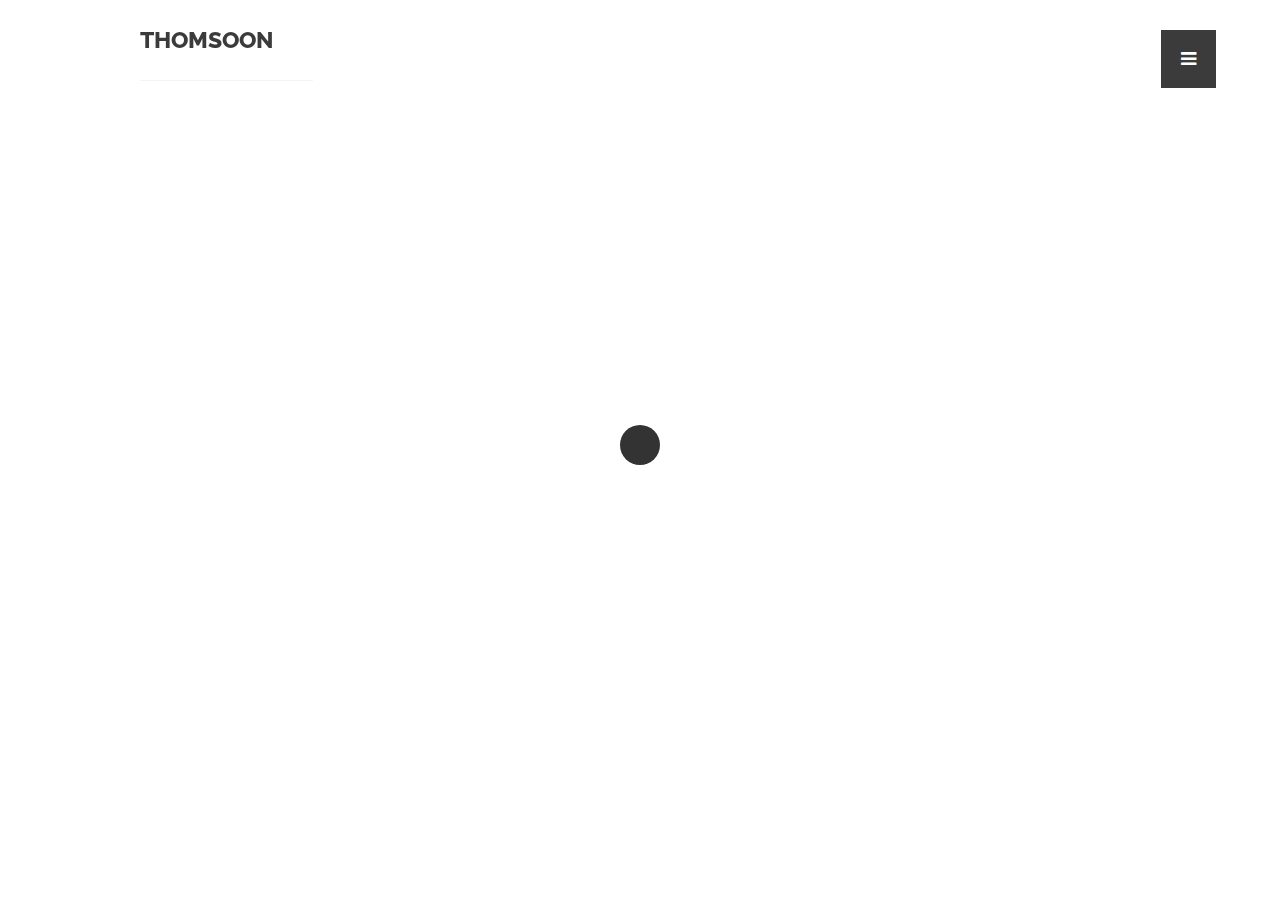
==== contact.html @ 3726ddc6 "new website style" ====
<!doctype html>

<html lang="en">
<head>

  <meta charset="utf-8">
  <title>Contact - THOMSOON - Portfolio with grid and modern simplicity style - buy now!</title>
  <meta name="description" content="Contact page with contact form and simplicty information with e-mail and address. Contact form with check input and textarea. ">
  <meta name="keywords" content="thomsoon, simplicity, theme, html5, contact, form">
  <meta name="viewport" content="width=device-width, initial-scale=1.0"/>
  <meta name="author" content="thomsoon.com">
  <link rel="icon" type="image/png" href="img/icon.png" />

<!--Style-->

  <link rel="stylesheet" href="css/reset.css">
  <link rel="stylesheet" href="css/style.css">
  <link rel="stylesheet" href="css/style-responsive.css">  
  <link rel="stylesheet" href="http://maxcdn.bootstrapcdn.com/font-awesome/4.3.0/css/font-awesome.min.css">
  
  <!--[if lt IE 9]>
  <script src="http://html5shiv.googlecode.com/svn/trunk/html5.js"></script>
  <![endif]-->
  
</head>

<body>

<!--Preloader-->

<div class="preloader" id="preloader">
    <div class="item">
      <div class="spinner">
      </div>
    </div>
</div>

<div class="opacity-nav">

        <div class="menu-index" id="buttons" style="z-index:999999">
        <i class="fa  fa-close"></i>
        </div>

    <ul class="menu-fullscreen">
      <li><a class="ajax-link" href="index.html">Home</a></li>
      <li><a class="ajax-link" href="projects.html">Projects</a></li>
      <li><a class="ajax-link" href="about-us.html">About us</a></li>
      <li><a class="ajax-link" href="contact.html">Contact</a></li>
    </ul>

</div>


  <!--Header-->
  <header id="fullscreen">
    
      <div class="logo" id="full"><a class="ajax-link" href="index.html">THOMSOON</a></div>
      
        <div class="menu-index" id="button">
        <i class="fa fa-bars"></i>
        </div>

  </header>

  <div class="clear"></div>

  <!--Content-->

  <div class="content" id="ajax-content">

        <div class="text-intro">

          <h1>Contact</h1>
          <p>To contact us please use the contact form visible. When sending files, please use the following e-mail</p>

          <form method="post" action="?" data-jkit="[form:validateonly=true]">
          
          <div class="contact-one">
            <p>
              <label for="miniusername">Username:</label><br />
              <input name="miniusername" id="miniusername" data-jkit="[validate:required=true;min=3;max=10;error=Please enter your username (3-10 characters)]">
            </p>
          </div>  
          
          <div class="contact-two">  
            <p>
              <label for="miniemail">E-mail:</label><br />
              <input name="miniemail" id="miniemail" data-jkit="[validate:required=true;strength=50;error=Please write your email]">
            </p>
          </div>  
          
          <div class="contact-three">  
            <p>
              <label>Message:</label><br />
              <textarea id="message" name="message"></textarea><br/><br/>
              
              <input class="button-submit" name="send" type="submit" value="SUBMIT" />
            </p>
          </div>            
            
            <p>
            </p>
          </form>
          
          
        </div>
        
	<br/><br/><br/><br/><br/><br/><br/><br/>      
  </div>




  <!--Home Sidebar-->

<div id="ajax-sidebar"></div>



  <!--Footer-->
  <footer>

    <div class="footer-margin">
      <div class="social-footer">
        <a href="https://www.facebook.com/thomsooncom"><i class="fa fa-facebook"></i></a>
        <a href="https://www.behance.net/TomaszMazurczak"><i class="fa fa-behance"></i></a>
      
      </div>     
      <div class="copyright">© Copyright 2015 Thomsoon.com. All Rights Reserved.</div>
      

    
    </div>


  </footer>


<!--Scripts-->

  <script src="js/jquery.min.js"></script>
	<script src="js/jquery.easing.min.js"></script>
	<script src="js/modernizr.custom.42534.js" type="text/javascript"></script>
  <script src="js/jquery.waitforimages.js" type="text/javascript"></script>
  <script src="js/typed.js" type="text/javascript"></script>
  <script src="js/masonry.pkgd.min.js" type="text/javascript"></script>  
  <script src="js/imagesloaded.pkgd.min.js" type="text/javascript"></script>    
  <script src="js/jquery.jkit.1.2.16.min.js"></script>
 
  <script src="js/script.js" type="text/javascript"></script>
  
	<script>
    $('#button, #buttons').on('click', function() {
      $( ".opacity-nav" ).fadeToggle( "slow", "linear" );
    // Animation complete.
    });
  </script>


</body>
</html>
---- css/style.css ----
@import url(http://fonts.googleapis.com/css?family=Raleway:400,300,500,600,700,800,900,100,200);

body{
  font-family: 'Raleway', sans-serif;
  font-size:14px;
  font-weight: 400;
  overflow-y:scroll;
  -webkit-font-smoothing: antialiased;
}

::selection {
		background: #000;
		color: #fff;
		text-shadow: none;
	}
	
	::-moz-selection {
		background: #000;
		color: #fff;
		text-shadow: none;
	}

p{
  font-family: 'Raleway', sans-serif;
  font-size:14px;
  font-weight: 400;
}

a{
  text-decoration:none;
  -webkit-transition: all 0.2s ease-in;
	-moz-transition: all 0.2s ease-in;
	-ms-transition: all 0.2s ease-in;
	-o-transition: all 0.2s ease-in;
	transition: all 0.2s ease-in; 
	border-bottom:1px solid #dedede;
}

a:focus {
  outline:none;
}

strong{
  font-weight:700;

}

/*
**************************
PRELOADER
**************************
*/

.preloader{
  position:fixed;
  top:0;
  width:100%;
  height:100%;
  background:white;
  z-index:999;
}
 
.preloader .item{
  position:absolute;
  width:50px;
  height:50px;
  left:50%;
  top:50%;
  margin-left:-25px;
  margin-top:-25px;
} 

.spinner {
  width: 40px;
  height: 40px;
  margin: 0px auto;
  background-color: #333;
  border-radius: 100%;  
  -webkit-animation: scaleout 1.0s infinite ease-in-out;
  animation: scaleout 1.0s infinite ease-in-out;
}

@-webkit-keyframes scaleout {
  0% { -webkit-transform: scale(0.0) }
  100% {
    -webkit-transform: scale(1.0);
    opacity: 0;
  }
}

@keyframes scaleout {
  0% { 
    transform: scale(0.0);
    -webkit-transform: scale(0.0);
  } 100% {
    transform: scale(1.0);
    -webkit-transform: scale(1.0);
    opacity: 0;
  }
}





/*
**************************
NAVIGATION OPACITY
**************************
*/



.opacity-nav{
  position:fixed;
  display:none;
  width:100%;
  height:100%;
  top:0;
  z-index:9999;
  background:rgba(0,0,0,0.95);
}

ul.menu-fullscreen{
  width: 100%;
  top: 50%;
  position: absolute;
  height: 280px;
  margin-top: -140px;
}

ul.menu-fullscreen li{
  font-size:35px;
  text-align:center;
  line-height:70px;
  font-weight:500;
}

ul.menu-fullscreen li > a{
  color:#999999;
  border:0;
}

ul.menu-fullscreen li > a:hover{
  color:#ffffff;
}


#full{
  width:1140px;
  position: relative;
  top:0;
  margin:0 auto;
  z-index: 9997;
}


#fullscreen{
  display:none;
  position:absolute;
  top:0;
  width:100%;
  margin:0 auto;
  height:80px;
  z-index: 9998;
}

/*
**************************
HEADER
**************************
*/

header.boxed{
  position:fixed;
  width:100%;
  margin:0 auto;
  height:80px;
  z-index:9999;
  display:none;
  background:none;
  top:0;
    -webkit-transition: background 0.2s ease-in;
	-moz-transition: background 0.2s ease-in;
	-ms-transition: background 0.2s ease-in;
	-o-transition: background 0.2s ease-in;
	transition: background 0.2s ease-in; 
}

header.boxed .header-margin{
  width:1140px;
  margin:0 auto;
}

header.boxed .header-margin-mini{
  width:90%;
  margin:0 auto;
}


ul.social-icon{
  float:right;
}

ul.social-icon a{
  float:right;
  font-size:15px;
  border-bottom:0;
  color:black;
  padding-right:0px !important;
}

ul.social-icon a:hover{
  color:#c3c3c3;
}

.menu-index{
  position: fixed;
  right: 5%;
  top: 30px;
  z-index: 99999;
  padding:20px;
  background:black;
  cursor:pointer;
}


.menu-index i{
  float:right;
  font-size:18px;
  color:white;
  padding-right:0px !important;
}

.menu-index i:hover{
  color:#c3c3c3;
}


ul.menu-icon{
  float:right;
}

ul.menu-icon a{
  float:right;
  font-size:19px;
  color:white;
  padding-right:0px !important;
}

ul.menu-icon i{
  padding:20px;
  background:black;
}

ul.menu-icon a:hover{
  color:#c3c3c3;
}

header a{
  color:#000000;
}

ul.header-nav{
  width:60%;
  float:left;
}

header .logo > a{
  font-size:23px;
  font-weight:800;
  float:left;
  line-height:80px;
  padding-right:40px;
  border-bottom: 1px solid #f1f1f1;
}

header .logo > a:hover{
  color:#c3c3c3;
}

header li{
  text-transform:uppercase;
  list-style-type: none; margin: 0 auto; float: left;
}

header li > a{
  font-size:13px;
  color:#c3c3c3;
  padding-right:25px;
  padding-left:25px;
  font-weight:800;
  line-height:80px;
  display:inline-block;  
  border-bottom:0;
}

header li > a:hover{
  color:#000000;
}

header li > a #active{
  color:#000000;
}

header li ul{
  overflow: hidden; display: none; background: #f9f9f9; z-index:20;
}

header li ul li a{
  line-height:50px;
  padding-left:30px; 
  width:260px;
}

header li:hover ul{
  position: absolute; padding: 0; display: block; width: 260px;
}



/*
**************************
CONTENT
**************************
*/

.hero-image{
  position:relative; 
  width:100%; 
  top:0; 
  height:400px; 
  background: url('../img/full/full.jpg') center center;
  -webkit-background-size: cover;
  -moz-background-size: cover;
  -o-background-size: cover;
  background-size: cover;  
  
}

.one-column{
  width:40%;
  position:relative;
  float:left;
}

.two-column{
  width:60%;
  position:relative;
  float:left;
}

.one-column p{
  width:70% !important;
}

.two-column p{
  width:100% !important;
}

.clear{
  clear:both;
}

.content{
  position:relative;
  width:1140px;
  margin:50px auto;
}


.content .text-intro{
  width: 1140px;
  margin-top: 150px;
  margin: 150px auto 0;
}

.content .text-intro h1{
  font-size:43px;
  width:40%;
  text-transform:uppercase;
  color:#000000;
  font-weight:900;
  line-height:70px;
}

.content .text-intro p{
  font-size:13px;
  color:#8d8d8d;
  margin-top:30px;
  font-weight:400;
  line-height:22px;
  letter-spacing:1px;
  width:40%;
}

        .typed-cursor{
            opacity: 1;
            font-weight: 900;
            -webkit-animation: blink 0.7s infinite;
            -moz-animation: blink 0.7s infinite;
            -ms-animation: blink 0.7s infinite;
            -o-animation: blink 0.7s infinite;
            animation: blink 0.7s infinite;
        }
        @-keyframes blink{
            0% { opacity:1; }
            50% { opacity:0; }
            100% { opacity:1; }
        }
        @-webkit-keyframes blink{
            0% { opacity:1; }
            50% { opacity:0; }
            100% { opacity:1; }
        }
        @-moz-keyframes blink{
            0% { opacity:1; }
            50% { opacity:0; }
            100% { opacity:1; }
        }
        @-ms-keyframes blink{
            0% { opacity:1; }
            50% { opacity:0; }
            100% { opacity:1; }
        }
        @-o-keyframes blink{
            0% { opacity:1; }
            50% { opacity:0; }
            100% { opacity:1; }
        }

/*
**************************
HOME SIDEBAR
**************************
*/

.home-sidebar{
  top:0;
  position:absolute;
  width:33.3333%;
  right:0;
  height:100%;
  background:#f4f4f4;
  z-index:9;
  overflow:hidden;
  background-size:100%;
}

.parallax{
  position:absolute;
}

.parallax-option{
  position:absolute; width:100%; height:100%;
}

/*
**************************
PORTFOLIO GRID
**************************
*/

.prev-next{
  width:100%;
  max-width:1170px;
  margin:0 auto;
  padding-top:100px;
}

.prev-next a{
  color:black;
  font-weight:500;
  padding-bottom: 15px;
}

.prev-next a:hover{
  border-bottom:1px solid black;
}

.prev-button{
  width:50%;
  position:relative;
  float:left;
  text-align:left;
}

.next-button{
  width:50%;
  position:relative;
  float:left;
  text-align:right;
}


#ajax-content{width:100%;}

.portfolio-grid{
  width:1170px;
  position:relative;
  margin: 30px auto;
  overflow:hidden;
}

#portfolio-sidebar{
  width: 780px !important;
  padding-right: 390px;

}

li.grid-item{
  width:360px;
  position:relative;
  float:left;
  padding:15px;
}

.grid-hover{
  position: absolute;
  width:360px;
  height: 100%;
  top:0;
  background: white;
  z-index: 2;
  opacity: 0;
  -webkit-transition: all 0.2s ease-in;
	-moz-transition: all 0.2s ease-in;
	-ms-transition: all 0.2s ease-in;
	-o-transition: all 0.2s ease-in;
	transition: all 0.2s ease-in; 
}

.grid-hover:hover{
  opacity: 0.9;
}

.grid-hover h1{
  font-size:23px;
  bottom:80px;
  left:40px;
  position:absolute;
  text-transform:uppercase;
  color:#000000;
  letter-spacing:1px;
  font-weight:900;
  line-height:50px;
}

.grid-hover p{
  font-size:13px;
  bottom:40px;
  left:40px;
  position:absolute;
  color:#686868;
  letter-spacing:1px;
  font-weight:400;
  line-height:50px;
}

li.grid-item img{
  width:360px;
}

/*
**************************
FOOTER
**************************
*/

#footer-box{height:150px; margin-top:75px;}

footer{
  background: #f1f1f1;
  width:100%;
  margin-top:150px;
  height:300px;
  overflow:hidden;
  position:relative;
  z-index:10;
}

.footer-margin{
  width:1140px;
  margin: 30px auto;
  line-height: 100px;
}

#footer-left{text-align:left;}

.footer-margin .copyright{
  color: #686868;
  letter-spacing: 1px;
  font-size: 12px;
  width: 100%;
  text-align:center;
  float: left;
}

.footer-margin .social-footer{
  color: #686868;
  letter-spacing: 1px;
  font-size: 13px;
  width: 100%;
  text-align:center;
  float: left;
}

.footer-margin .social-footer a{
  font-size:15px;
  color:black;
  padding: 20px;
}

.footer-margin .social-footer a:hover{
  color:#c3c3c3;
}


/*
**************************
CONTACT
**************************
*/

.contact-one, .contact-two{
  width:30%;
  padding-right:3%;
  position:relative;
  float:left;
}

.contact-three{
  width:33%;
  position:relative;
  float:left;
}

.contact-one p, .contact-two p, .contact-three p{
  width:100% !important;
}

input{

  width:100%;
  height:40px;
  background:#f8f7f7;
  border:0;
  color:#000000;
  font-weight:500;
  line-height:40px;
  font-family: 'Raleway', sans-serif;
  margin-bottom:10px;
  font-size:13px;
  padding-left:15px;
  -webkit-box-sizing: border-box; /* Safari/Chrome, other WebKit */
  -moz-box-sizing: border-box;    /* Firefox, other Gecko */
  box-sizing: border-box;         /* Opera/IE 8+ */
}

input.button-submit{

  width:220px;
  height:40px;
  background:#f8f7f7;
  font-weight:500;
  border:0;
  font-family: 'Raleway', sans-serif;
  color:#000000;
  float:right;
  font-weight:900;
  line-height:40px;
  font-size:13px;
}

input:focus{
  background:#f4f4f4; 
}

textarea{

  width:100%;
  height:40px;
  border:0;
  line-height:40px;
  background:#f8f7f7;
  color:#000000;
  font-size:13px;
  font-family: 'Raleway', sans-serif;
  font-weight:500;
  margin-bottom:10px;
  padding:0 0 0 15px;
  -webkit-box-sizing: border-box; /* Safari/Chrome, other WebKit */
  -moz-box-sizing: border-box;    /* Firefox, other Gecko */
  box-sizing: border-box;         /* Opera/IE 8+ */
    -webkit-transition: all 0.2s ease-in;
	-moz-transition: all 0.2s ease-in;
	-ms-transition: all 0.2s ease-in;
	-o-transition: all 0.2s ease-in;
	transition: all 0.2s ease-in; 
}

textarea:focus{background:#f4f4f4; height:250px;}
---- css/style-responsive.css ----
@media all and (max-width: 1330px) and (min-width: 1180px) {

  header.boxed .header-margin{
    width:1000px;
  }

  .content .text-intro{
    width:1000px;
  }

  .footer-margin{
    width:1000px;
  }

  .content .text-intro h1, .content .text-intro p{
    width:60%;
  }

  #full{
    width:1000px;
  }

  .prev-next{
    max-width:1000px;
  }


  /*
  **************************
  Portfolio Grid
  **************************
  */

  #portfolio-sidebar{

    width: 710px !important;
    padding-right: 320px;
  }

  .portfolio-grid{

    width:1030px;

  }

  .grid-hover, li.grid-item, li.grid-item img{
    width:312px;
  }


}


@media all and (max-width: 1179px) and (min-width: 1024px) {


  header.boxed .header-margin{
    width:800px;
  }

  .content .text-intro{
    width:800px;
  }

  .footer-margin{
    width:800px;
  }

  .content .text-intro h1, .content .text-intro p{
    width:60%;
  }

  #full{
    width:800px;
  }

  .prev-next{
    max-width:800px;
  }


  /*
  **************************
  Portfolio Grid
  **************************
  */

  #portfolio-sidebar{

    width: 580px !important;
    padding-right: 250px;
  }

  .portfolio-grid{

    width:830px;

  }

  .grid-hover, li.grid-item, li.grid-item img{
    width:246px;
  }

}


@media all and (max-width: 1023px) and (min-width: 769px) {


  header.boxed .header-margin{
    width:600px;
  }

  .content .text-intro{
    width:600px;
  }

  .footer-margin{
    width:600px;
  }

  .content .text-intro h1, .content .text-intro p{
    width:100%;
  }

  #full{
    width:600px;
  }

  .prev-next{
    max-width:600px;
  }
  
  .home-sidebar{
    display:none;
  }
  
  ul.header-nav{
    width:50%;
  
  }
  
  header li > a{
    padding-right: 15px;
    padding-left: 15px;
  }
 


  /*
  **************************
  Portfolio Grid
  **************************
  */

  #portfolio-sidebar{

    width:630px !important;
    padding-right: 0;
  }

  .portfolio-grid{
    width:630px;
  }

  .grid-hover, li.grid-item, li.grid-item img{
    width:282px;
  }

}



@media all and (max-width: 768px) and (min-width: 481px) {


  header.boxed .header-margin{
    width:400px;
  }

  .content .text-intro{
    width:400px;
  }

  .footer-margin{
    width:400px;
  }

  .content .text-intro h1, .content .text-intro p{
    width:100% !important;
  }

  #full{
    width:400px;
    display:block !important;
  }

  .menu-index{
    display:block !important;
  }

  .prev-next{
    max-width:400px;
  }
  
  .home-sidebar{
    display:none;
  }
  
  ul.header-nav{
    width:50%;
  
  }
  
  header li > a{
    padding-right: 15px;
    padding-left: 15px;
  }
 
  .one-column, .two-column{
    width:100%;
  }
  
  .contact-one, .contact-two, .contact-three{
    width:100%;
  }
  
  textarea{
    height:250px;
  }

  input.button-submit{
    margin-bottom:100px;
  }
  
  .logo, .menu-index{
    display:block;
  }

  header.boxed{
    display:none !important;
  }  
  
  #footer-left{text-align:center;}

  /*
  **************************
  Portfolio Grid
  **************************
  */

  #portfolio-sidebar{

    width:430px !important;
    padding-right: 0;
  }

  .portfolio-grid{
    width:430px;
  }

  .grid-hover, li.grid-item, li.grid-item img{
    width:400px;
  }

}


@media all and (max-width: 480px) and (min-width: 320px) {


  header.boxed .header-margin{
    width:280px;
  }

  .content .text-intro{
    width:280px;
  }

  .footer-margin{
    width:280px;
  }
  
  .footer-margin .copyright{line-height:40px;}

  .content .text-intro h1, .content .text-intro p{
    width:100% !important;
  }

  #full{
    width:280px;
    display:block !important;
  }
  
  .menu-index{
    display:block !important;
  }

  .prev-next{
    max-width:280px;
  }
  
  .home-sidebar{
    display:none;
  }
 
  .one-column, .two-column{
    width:100%;
  }
  
  .contact-one, .contact-two, .contact-three{
    width:100%;
  }
  
  textarea{
    height:250px;
  }
  
  input, textarea{
    padding:0;
  }

  input.button-submit{
    margin-bottom:100px;
  }
  
  header.boxed{
    display:none !important;
  }  
  
  #footer-left{text-align:center;}
  
  .content .text-intro h1{
    font-size:33px; 
    line-height:50px;
  }

  /*
  **************************
  Portfolio Grid
  **************************
  */

  #portfolio-sidebar{

    width:310px !important;
    padding-right: 0;
  }

  .portfolio-grid{
    width:310px;
  }

  .grid-hover, li.grid-item, li.grid-item img{
    width:280px;
  }

}
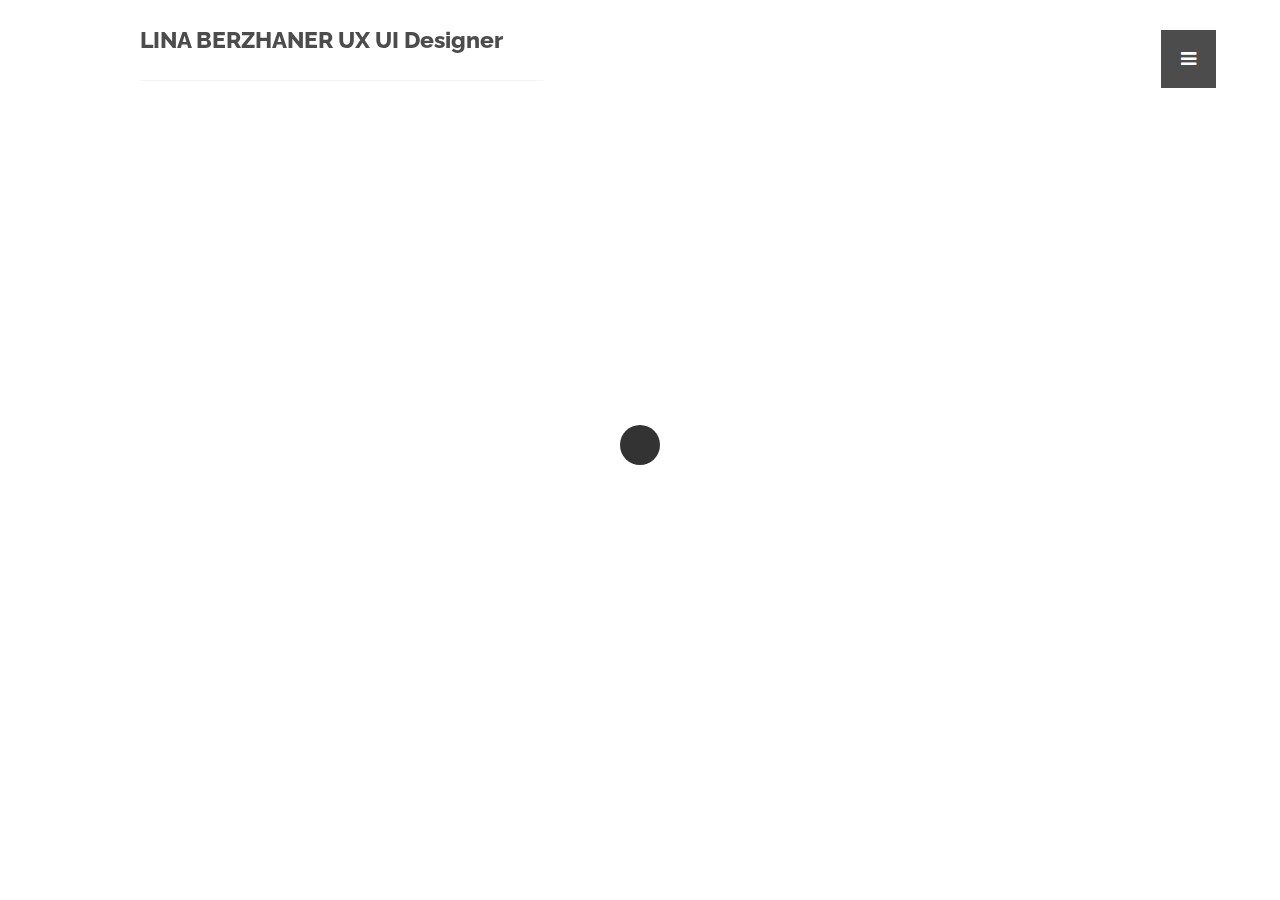
==== commit 1d46c16f: "change website name" ====
--- a/contact.html
+++ b/contact.html
@@ -54,7 +54,7 @@
   <!--Header-->
   <header id="fullscreen">
     
-      <div class="logo" id="full"><a class="ajax-link" href="index.html">THOMSOON</a></div>
+      <div class="logo" id="full"><a class="ajax-link" href="index.html">LINA BERZHANER UX UI Designer</a></div>
       
         <div class="menu-index" id="button">
         <i class="fa fa-bars"></i>
@@ -71,7 +71,7 @@
         <div class="text-intro">
 
           <h1>Contact</h1>
-          <p>To contact us please use the contact form visible. When sending files, please use the following e-mail</p>
+          <p>To contact us please use the contact form visible. When sending files, please use the following e-mail: lina@berzhaner.com</p>
 
           <form method="post" action="?" data-jkit="[form:validateonly=true]">
           
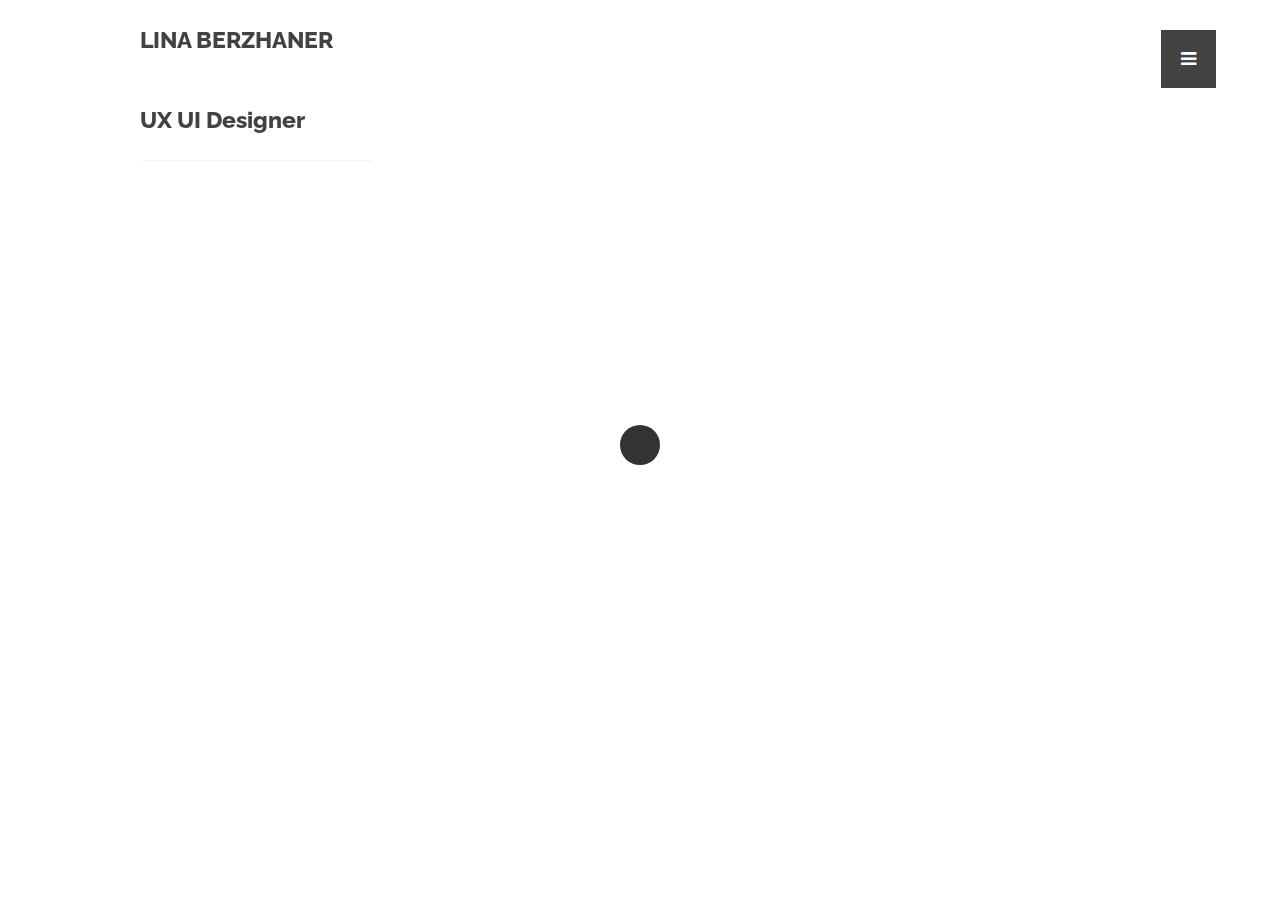
==== commit 1668dd5e: "change website name" ====
--- a/contact.html
+++ b/contact.html
@@ -54,7 +54,7 @@
   <!--Header-->
   <header id="fullscreen">
     
-      <div class="logo" id="full"><a class="ajax-link" href="index.html">LINA BERZHANER UX UI Designer</a></div>
+      <div class="logo" id="full"><a class="ajax-link" href="index.html">LINA BERZHANER <br/>UX UI Designer</a></div>
       
         <div class="menu-index" id="button">
         <i class="fa fa-bars"></i>
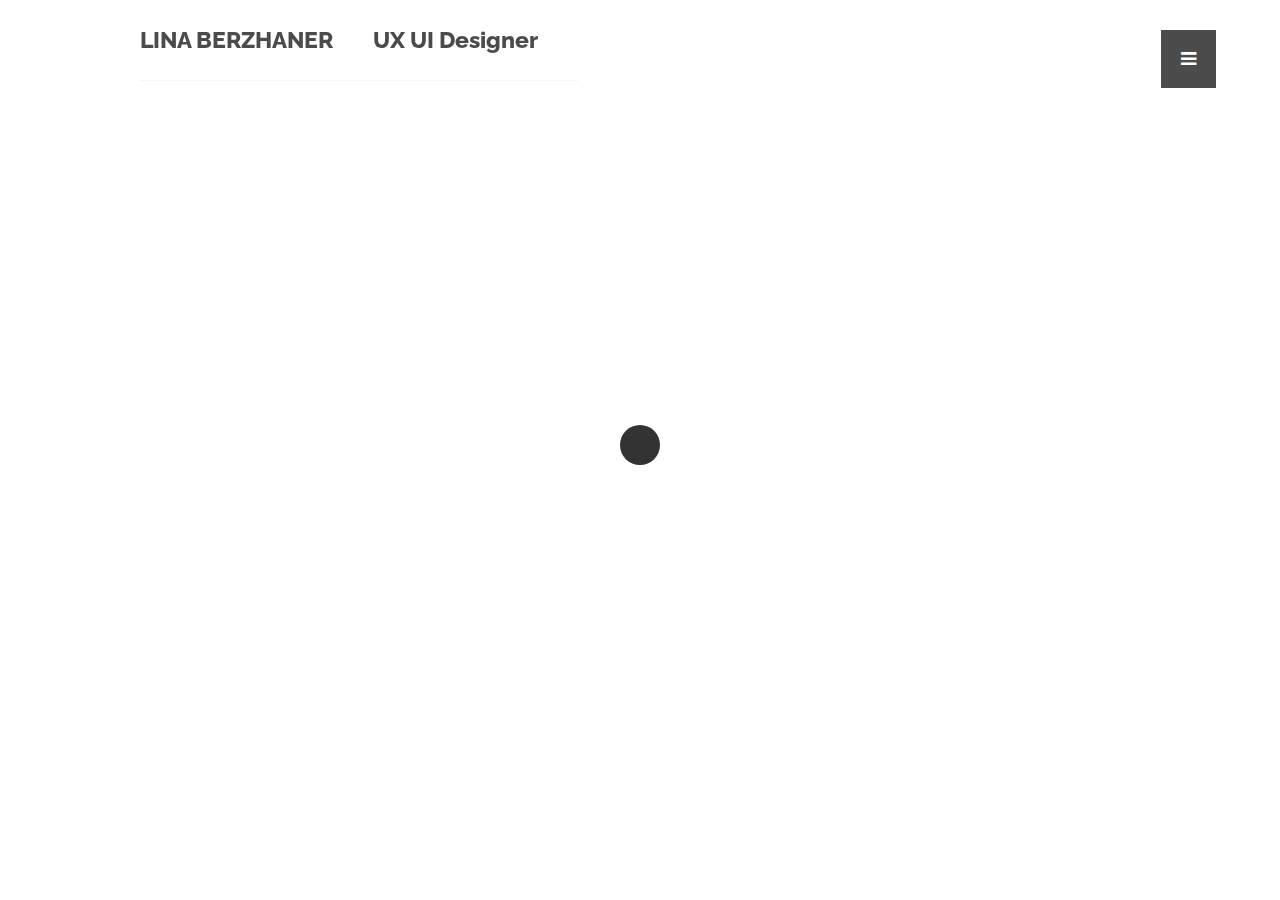
==== commit bbd77cac: "copyright changes" ====
--- a/contact.html
+++ b/contact.html
@@ -54,7 +54,9 @@
   <!--Header-->
   <header id="fullscreen">
     
-      <div class="logo" id="full"><a class="ajax-link" href="index.html">LINA BERZHANER <br/>UX UI Designer</a></div>
+      <div class="logo" id="full"><a class="ajax-link" href="index.html">LINA BERZHANER</a></div>
+
+       <div class="logo" id="fullprofession"><a class="ajax-link" href="index.html">UX UI Designer</a></div>
       
         <div class="menu-index" id="button">
         <i class="fa fa-bars"></i>
@@ -126,7 +128,7 @@
         <a href="https://www.behance.net/TomaszMazurczak"><i class="fa fa-behance"></i></a>
       
       </div>     
-      <div class="copyright">© Copyright 2015 Thomsoon.com. All Rights Reserved.</div>
+      <div class="copyright">Lina Berzhaner UX UI Designer</div>
       
 
     
